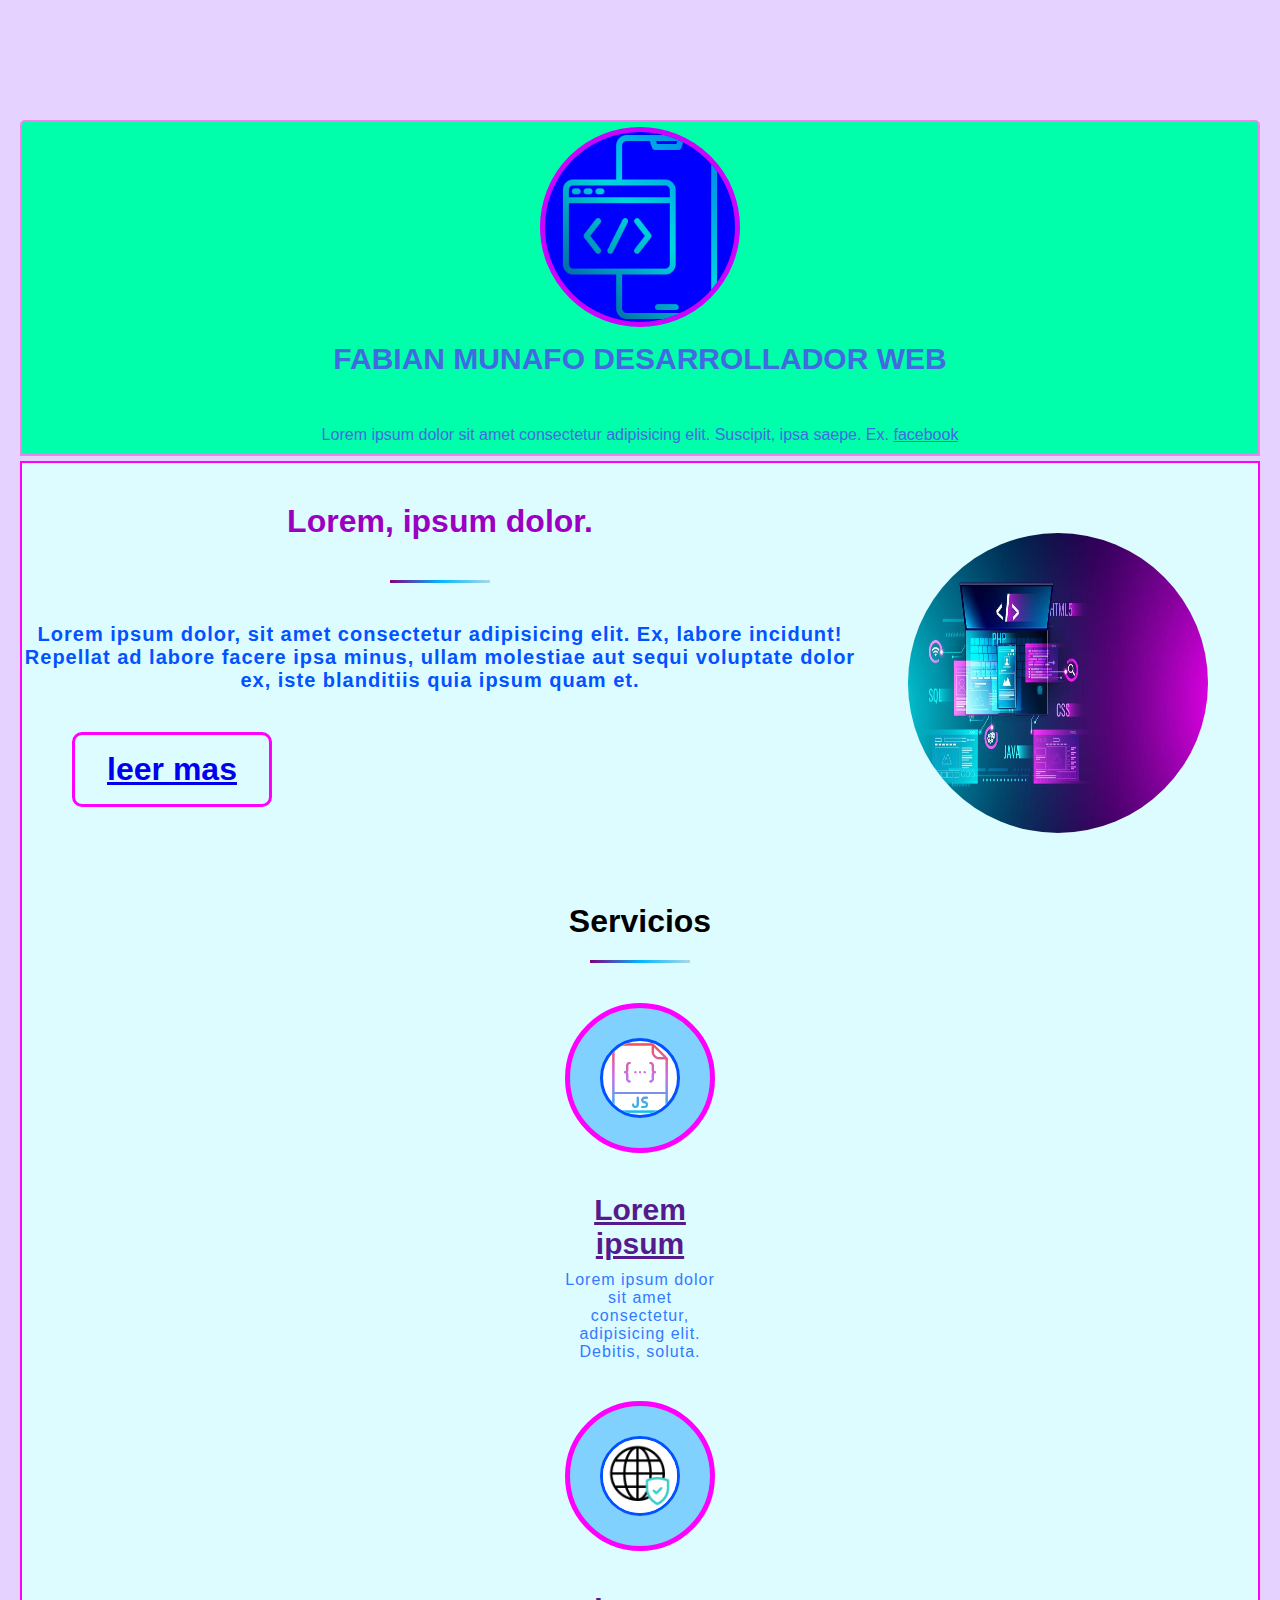
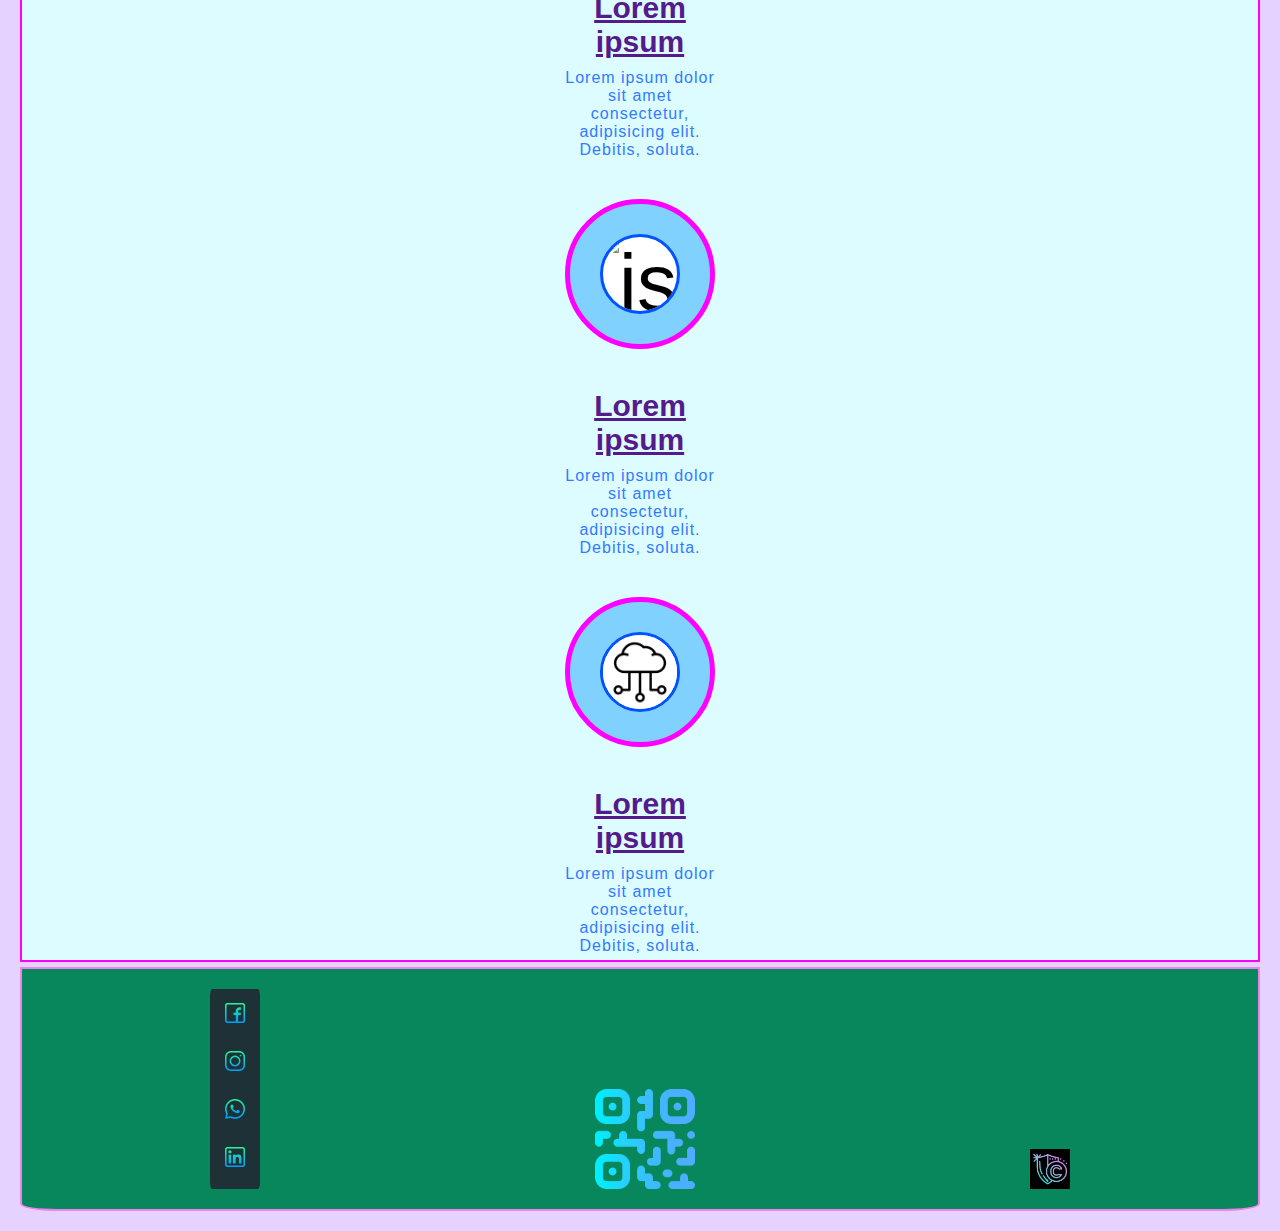
==== proyecto.html @ 16423e40 "Fabian Munafo desarrollador web" ====
<!DOCTYPE html>
<html lang="es">
<head>
    <meta charset="UTF-8">
    <meta http-equiv="X-UA-Compatible" content="IE=edge">
    <meta name="viewport" content="width=device-width, initial-scale=1.0">
    <title>Fabian Munafo web</title>
    <link rel="stylesheet" href="./proyecto.css">
    <link rel="stylesheet" href="./iconos/">
</head>
<body>
    <div class="content_cabecera">
        <div class="content_logo">
            <img class="logo" src="./img/codificacion.png" alt="img_logo" width="200px" height="200px">
        </div>
        <h1>FABIAN MUNAFO DESARROLLADOR WEB</h1>
        <P class="description">Lorem ipsum dolor sit amet consectetur adipisicing elit. Suscipit, ipsa saepe. Ex. <a href="https://www.facebook.com/">facebook</a>
        </P>
    </div>

    <main>
        <div class="content1">
            <div class="img_content1">
                <img src="./img/web-development-application-design-coding-and-programming-on-laptop-and-smartphone-concept-with-programming-language-and-program-code-and-layout-on-screen-vector.jpg" alt="">
            </div>
            <div class="text_content1">
                <h1>Lorem, ipsum dolor. <h1>                
                <hr>
                <p>Lorem ipsum dolor, sit amet consectetur adipisicing elit. Ex, labore incidunt! Repellat ad labore facere ipsa minus, ullam molestiae aut sequi voluptate dolor ex, iste blanditiis quia ipsum quam et.</p>
                <div class="button_leer"><a href="./pag.html/sobre-mi.html"> leer mas</a></div>
            </div>
        </div>
        <div class="content2">
            <h1>Servicios</h1>
            <hr>
            <div class="content_details">
                <div class="item_details">
                    <div class="icon_details">
                        <img src="./iconos/formato-js.png" alt="js"
                        width="80px"
                        height="80px">
                    </div>
                    <a href=""><h4>Lorem ipsum</h4></a>
                    <p>Lorem ipsum dolor sit amet consectetur, adipisicing elit. Debitis, soluta.</p>
                </div>
                <div class="item_details">
                    <div class="icon_details">
                        <img src="./iconos/internet.gif" alt="js"
                        width="80px"
                        height="80px">
                    </div>
                    <a href=""><h4>Lorem ipsum</h4></a>
                    <p>Lorem ipsum dolor sit amet consectetur, adipisicing elit. Debitis, soluta.</p>
                </div>
                <div class="item_details">
                    <div class="icon_details">
                        <img src="https://img.icons8.com/nolan/64/react-native.png" alt="js"
                        width="80px"
                        height="80px">
                    </div>
                    <a href=""><h4>Lorem ipsum</h4></a>
                    <p>Lorem ipsum dolor sit amet consectetur, adipisicing elit. Debitis, soluta.</p>
                </div>
                <div class="item_details">
                    <div class="icon_details">
                        <img src="./iconos/red-en-la-nube.gif" alt="js"
                        width="80px"
                        height="80px">
                    </div>
                    <a href=""><h4>Lorem ipsum</h4></a>
                    <p>Lorem ipsum dolor sit amet consectetur, adipisicing elit. Debitis, soluta.</p>
                </div>
            </div>
        </div>
    </main>

    <footer class="pie_de_pagina">
        <div class="redes">
            <ul class="lista_redes">
                <li class="facebook">
                    <img src="./iconos/facebook.ico" alt="face" width="20px" height="20px">
                </li>
                <li class="instagram">
                    <img src="./iconos/instagram.ico" alt="insta" width="20px" height="20px">
                </li>
                <li class="whatsapp">
                    <img src="./iconos/whatsapp.ico" alt="what"
                    width="20px" height="20px">
                </li>
                <li class="linkedin">
                    <img src="./iconos/linkedin.ico" alt="link" width="20px" height="20px">
                </li>
            </ul>
        </div>
        <div class="qr">
            <img src="./iconos/qr.ico" alt="cod-qr" width="100px"
            height="100px">
        </div>

        <div class="derechos">
            <img src="./iconos/copyright.ico" alt="der" width="30px" height="30px">
        </div>
    </footer>
    



</body>
</html>
---- proyecto.css ----
* {
    margin: 0;
    padding: 0;
    box-sizing: border-box;
    font-family: sans-serif;
}


body{
    background: rgba(111, 0, 255, 0.178);
    padding: 20px;
}

.content_cabecera{
    width: 100%;
    margin-top: 100px;
    text-align: center;
    background: rgb(0, 255, 170);
    border-top-left-radius: 5px;
    border-top-right-radius: 5px;
    border: solid 2px violet;
}

.content_logo{
    width: 200px;
    height: 200px;
    margin: auto;
} 

.logo{
    width: 100%;
    height: 100%;
    border-radius: 50%;
    border: 5px solid rgb(204, 2, 255);
    background: blue;
    margin-top: 5px; 
}

.content_cabecera h1{
    font-weight: 100px;
    color: royalblue;
    margin-top: 20px;
    font-size: 30px;
}


.content_cabecera p{
    color: royalblue;
    padding: 10px;
    margin-top: 40px;
}

.content_cabecera a{
    color: royalblue;
}

main{
    background: rgb(221, 252, 255);
    border: solid 2px rgb(255, 0, 255);
    margin-top: 5px;
}

/*content1*/

.content1{
    width: 100%;
}

.img_content1{
    width: 100%;
    text-align: center;
    margin-top: 20px;
}

.img_content1 img{
    width: 200px;
    height: 200px;
    border-radius: 50%;
}

.text_content1 h1{
    margin-top: 40px;
    font-weight: 100px;
    text-align: center;
    color: rgb(155, 0, 194);
}

.text_content1 p{
    width: 100%;
    text-align: center;
    font-size: 20px;
    color: rgb(2, 82, 255);
}

.text_content1 hr{
    width: 100px;
    height: 3px;
    margin: auto;
    border-style: none;
    background: -webkit-linear-gradient(left, purple, rgb(0, 183, 255), lightblue);
    margin-top: 20px;
}

.text_content1 p{
    margin-top: 40px;
    letter-spacing: 1px;
}

.button_leer{
    width: 200px;
    padding: 16px;
    border: 3px solid rgb( 255, 0, 255);
    border-radius: 10px;
    margin: auto;
    margin-top: 40px;
    margin-bottom: 5px;
    color: rgb(2, 82, 255);
    cursor:pointer;
    text-decoration: underline;
}

/*content2*/

.content2{
    width: 100%;
    text-align: center;
}

.content2 h1{
    font-weight: 100px;
    margin-top: 20px;
}

.content2 hr{
    width: 100px;
    height: 3px;
    margin: auto;
    border-style: none;
    background: -webkit-linear-gradient(left, purple, rgb(0, 183, 255), lightblue);
    margin-top: 20px;
}

.content_details{
    width: 100%;
}

.item_details{
    width: 150px;
    margin: auto;
}

.icon_details{
    width: 150px;
    height: 150px;
    border: 5px solid rgb(255, 0, 255);
    border-radius: 50%;
    display: flex;
    margin: auto;
    margin-top: 40px;
    background-color: rgb(129, 209, 255);
}

.icon_details img{
    width: 80px;
    height: 80px;
    font-size: 80px;
    border: 3px solid rgb(2, 82, 255);
    border-radius: 50%;
    margin: auto;
    background-color: white;
}

.content_details h4{
    font-weight: 100px;
    font-size: 15px;
    margin-top: 40px;
}

.content_details p{
    font-size: 16px;
    margin-top: 10px;
    margin-bottom: 5px;
    letter-spacing: 1px;
    color: rgb(50, 122, 255);
}

/*pie de pagina*/

footer {
    width: 100%;
    margin-top: 5px;
    padding: 20px;
    text-align: center;
    display: flex;
    flex-direction: row;
    justify-content: space-around;
}

.pie_de_pagina {
    background-color: rgb(8, 134, 92);
    border-bottom-right-radius: 3%;
    border-bottom-left-radius: 3%;
    border: solid 2px violet;
}

.lista_redes {
    background: rgb(29, 49, 54);
    border-radius: 4%;
    width: 50px;
    height: 200px;
}

.redes{
    display: flex;
    flex-direction: row;
    justify-content: flex-start;
}

.redes ul li {
    list-style: none;
    margin: 4px;
    padding: 10px;

}

.qr{
    display: flex;
    flex-direction: column;
    justify-content: flex-end;
}

.derechos{
    display: flex;
    flex-direction: column;
    justify-content: flex-end;
}

.derechos img{
    background: black;
    width: 40px;
    height: 40px;
    padding: 3px;
    display: flex;
    justify-content: flex-start;
}

@media screen and (min-width: 800px) {
    .content1{
        display: flex;
        flex-direction: row-reverse;
    }   
    
    .img_content1{
        width: 60%;
    }

    .img_content1 img{
        float: right;
        width: 300px;
        height: 300px;
        margin: 50px;
    }

    .button_leer{
        float: left;
        margin-left: 50px;
    }

    .item_details h4{
        font-size: 30px;
    }
}
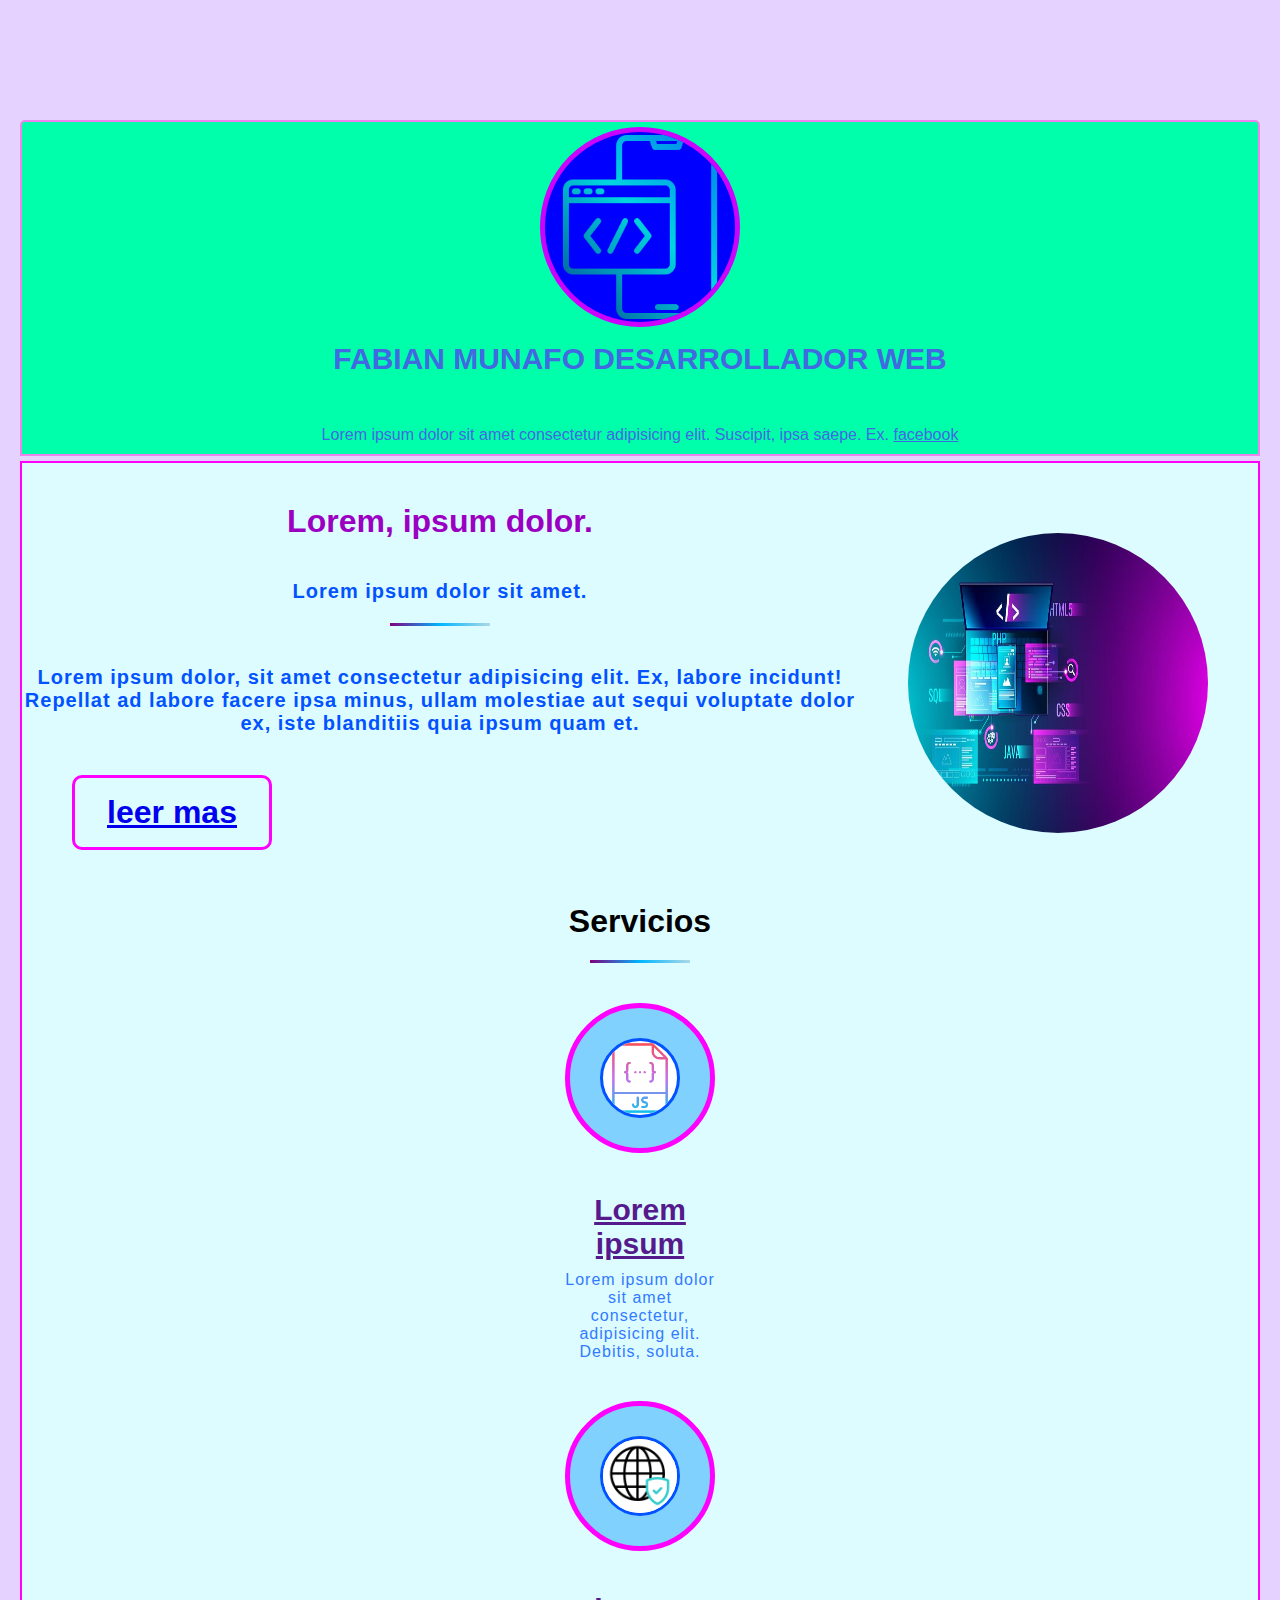
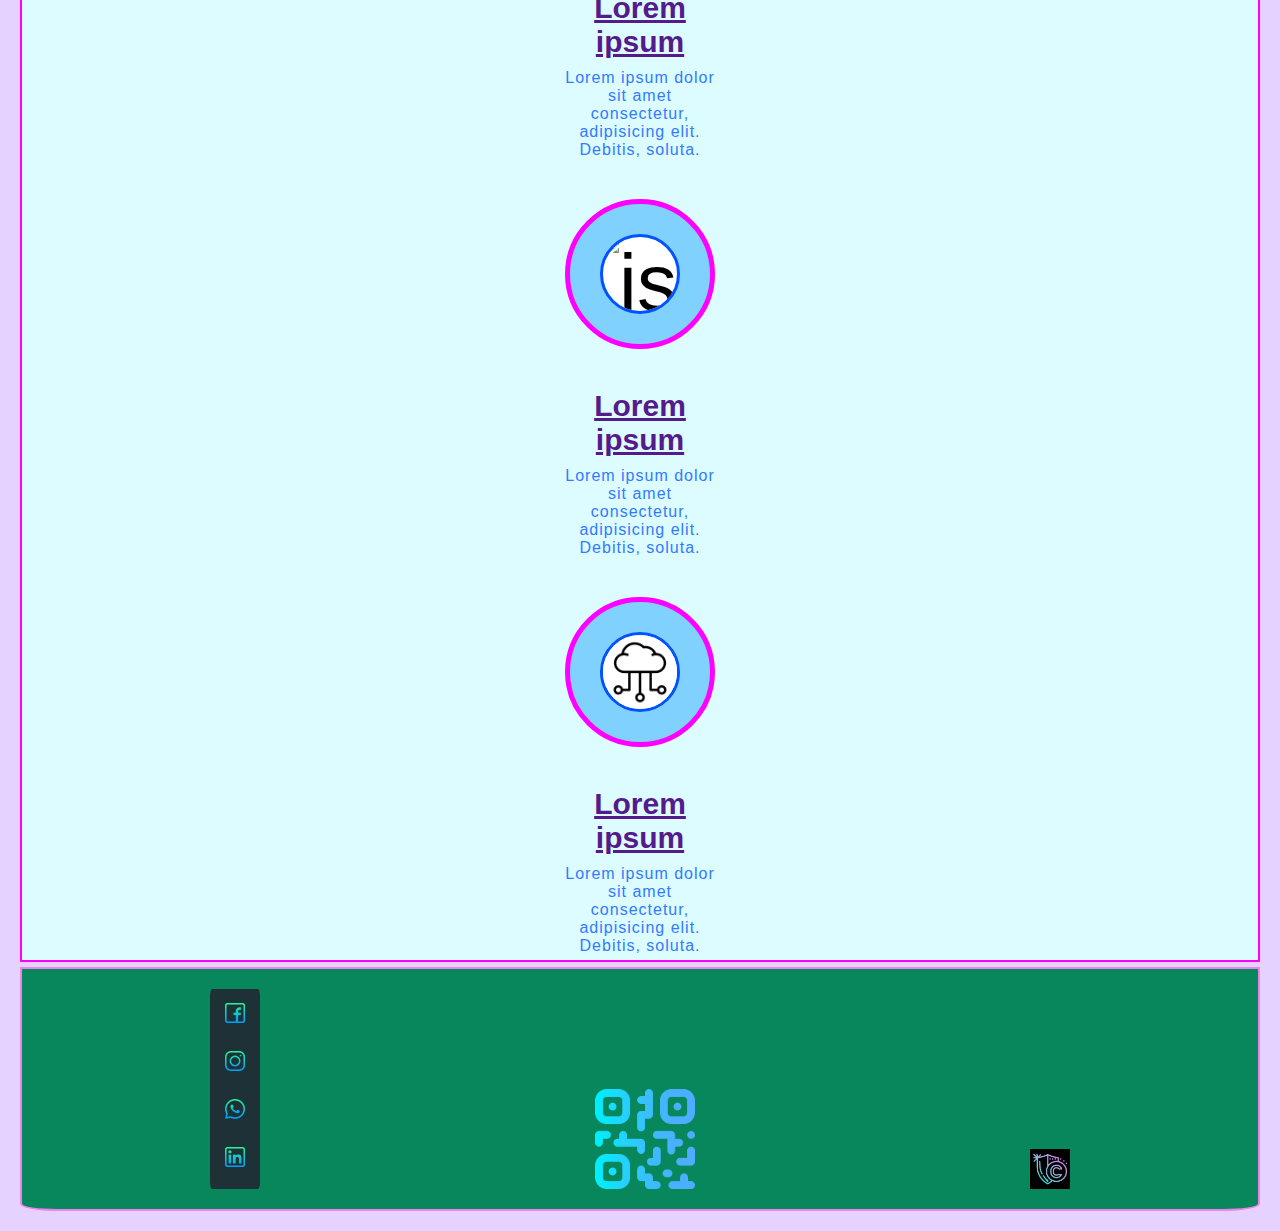
==== commit 11f25a14: "agregamos un parrafo" ====
--- a/proyecto.html
+++ b/proyecto.html
@@ -24,7 +24,8 @@
                 <img src="./img/web-development-application-design-coding-and-programming-on-laptop-and-smartphone-concept-with-programming-language-and-program-code-and-layout-on-screen-vector.jpg" alt="">
             </div>
             <div class="text_content1">
-                <h1>Lorem, ipsum dolor. <h1>                
+                <h1>Lorem, ipsum dolor. <h1>  
+                    <p>Lorem ipsum dolor sit amet.</p>              
                 <hr>
                 <p>Lorem ipsum dolor, sit amet consectetur adipisicing elit. Ex, labore incidunt! Repellat ad labore facere ipsa minus, ullam molestiae aut sequi voluptate dolor ex, iste blanditiis quia ipsum quam et.</p>
                 <div class="button_leer"><a href="./pag.html/sobre-mi.html"> leer mas</a></div>
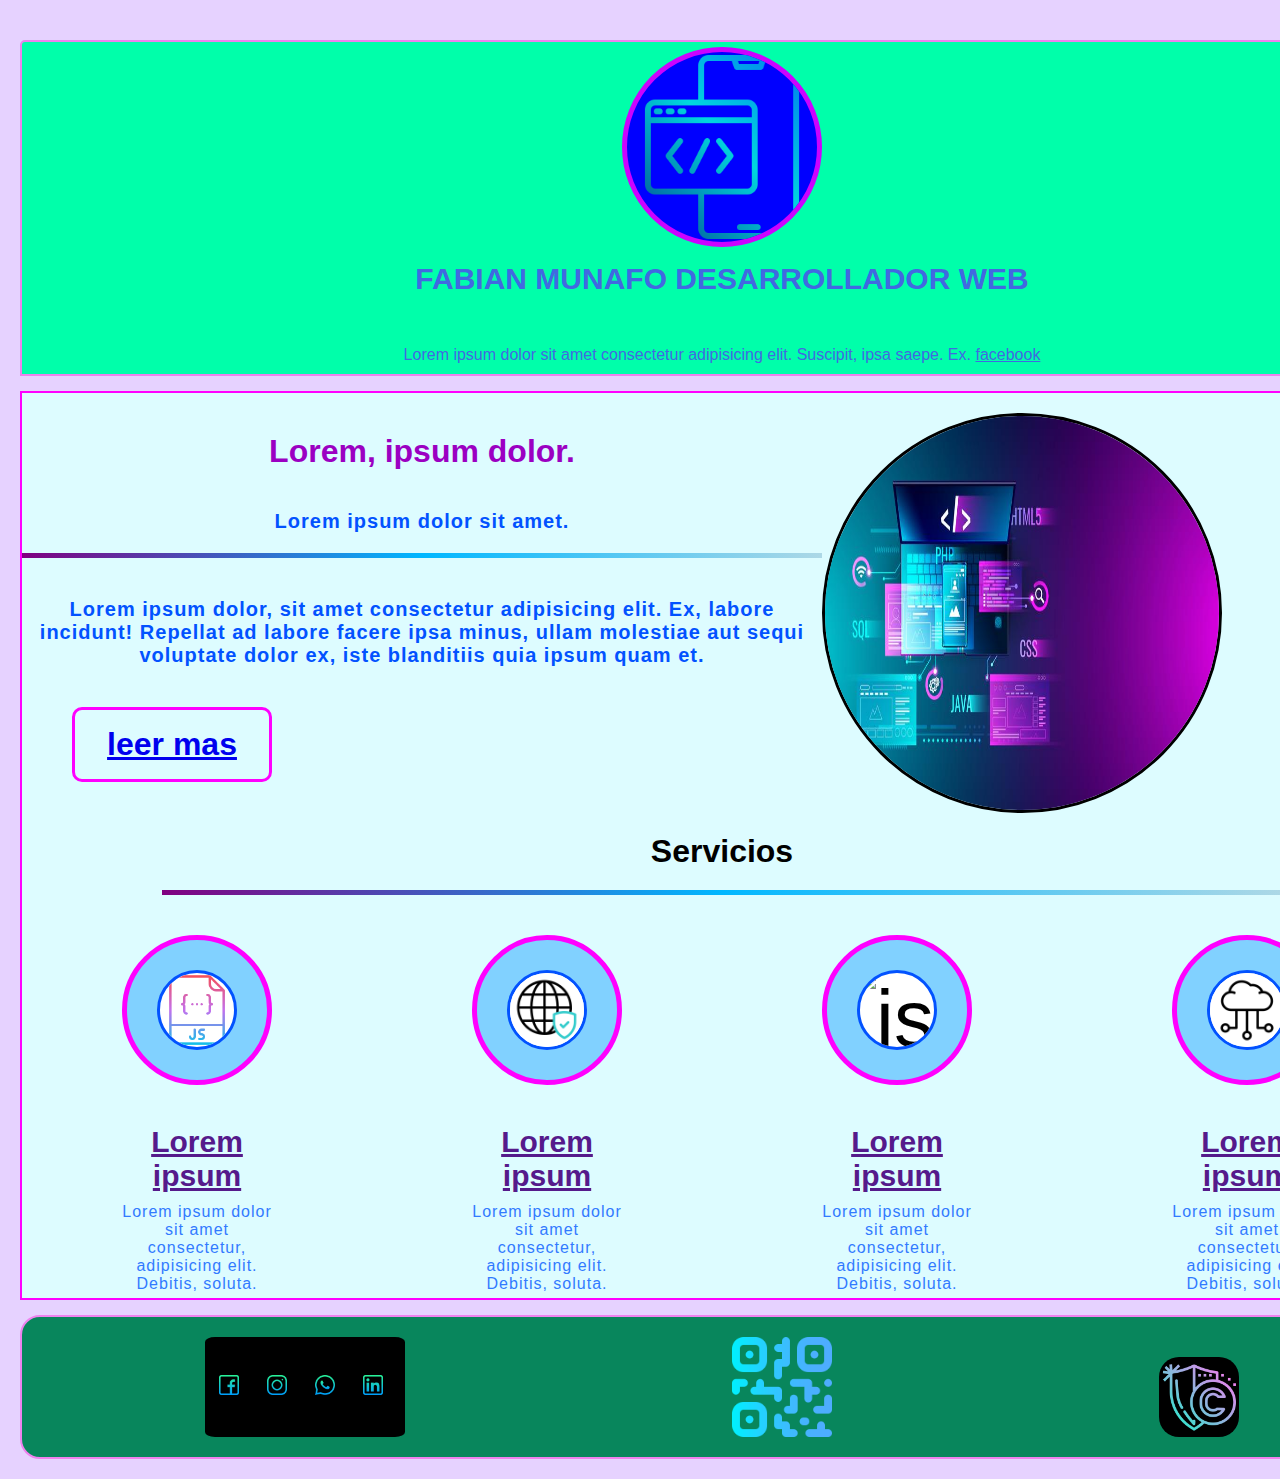
==== commit 6b1b97ca: "subiendo diseños" ====
--- a/proyecto.html
+++ b/proyecto.html
@@ -9,14 +9,14 @@
     <link rel="stylesheet" href="./iconos/">
 </head>
 <body>
-    <div class="content_cabecera">
+    <header class="content_cabecera">
         <div class="content_logo">
             <img class="logo" src="./img/codificacion.png" alt="img_logo" width="200px" height="200px">
         </div>
         <h1>FABIAN MUNAFO DESARROLLADOR WEB</h1>
         <P class="description">Lorem ipsum dolor sit amet consectetur adipisicing elit. Suscipit, ipsa saepe. Ex. <a href="https://www.facebook.com/">facebook</a>
         </P>
-    </div>
+    </header>
 
     <main>
         <div class="content1">
@@ -31,10 +31,10 @@
                 <div class="button_leer"><a href="./pag.html/sobre-mi.html"> leer mas</a></div>
             </div>
         </div>
-        <div class="content2">
+        <article class="content2">
             <h1>Servicios</h1>
             <hr>
-            <div class="content_details">
+            <section class="content_details">
                 <div class="item_details">
                     <div class="icon_details">
                         <img src="./iconos/formato-js.png" alt="js"
@@ -71,35 +71,33 @@
                     <a href=""><h4>Lorem ipsum</h4></a>
                     <p>Lorem ipsum dolor sit amet consectetur, adipisicing elit. Debitis, soluta.</p>
                 </div>
-            </div>
-        </div>
+            </section>
+        </article>
     </main>
 
     <footer class="pie_de_pagina">
         <div class="redes">
             <ul class="lista_redes">
                 <li class="facebook">
-                    <img src="./iconos/facebook.ico" alt="face" width="20px" height="20px">
+                    <a href="https://www.facebook.com/"><img src="./iconos/facebook.ico" alt="face" width="20px" height="20px"></a>
                 </li>
                 <li class="instagram">
-                    <img src="./iconos/instagram.ico" alt="insta" width="20px" height="20px">
+                    <a href="https://www.instagram.com/"><img src="./iconos/instagram.ico" alt="insta" width="20px" height="20px"></a>
                 </li>
                 <li class="whatsapp">
-                    <img src="./iconos/whatsapp.ico" alt="what"
-                    width="20px" height="20px">
+                    <a href="https://web.whatsapp.com/"><img src="./iconos/whatsapp.ico" alt="what" width="20px" height="20px"></a>
                 </li>
                 <li class="linkedin">
-                    <img src="./iconos/linkedin.ico" alt="link" width="20px" height="20px">
+                    <a href="https://ar.linkedin.com/"><img src="./iconos/linkedin.ico" alt="link" width="20px" height="20px"></a>
                 </li>
             </ul>
         </div>
         <div class="qr">
-            <img src="./iconos/qr.ico" alt="cod-qr" width="100px"
-            height="100px">
+            <img class="img_qr" src="./iconos/qr.ico" alt="cod-qr" width="100px" height="100px">
         </div>
 
         <div class="derechos">
-            <img src="./iconos/copyright.ico" alt="der" width="30px" height="30px">
+            <img class="der_cop" src="./iconos/copyright.ico" alt="der" width="30px" height="30px">
         </div>
     </footer>
     
--- a/proyecto.css
+++ b/proyecto.css
@@ -9,11 +9,14 @@
 body{
     background: rgba(111, 0, 255, 0.178);
     padding: 20px;
+    display: grid;
+    grid-template-columns: auto auto auto;
+    grid-template-rows: auto auto auto;
 }
 
 .content_cabecera{
     width: 100%;
-    margin-top: 100px;
+    margin-top: 20px;
     text-align: center;
     background: rgb(0, 255, 170);
     border-top-left-radius: 5px;
@@ -114,9 +117,14 @@
     margin: auto;
     margin-top: 40px;
     margin-bottom: 5px;
-    color: rgb(2, 82, 255);
+    color: rgb(255, 255, 255);
     cursor:pointer;
     text-decoration: underline;
+}
+
+.button_leer:hover{
+    background: rgb(136, 136, 255);
+    transform: scale(1.2);
 }
 
 /*content2*/
@@ -244,11 +252,73 @@
     justify-content: flex-start;
 }
 
+/*sobre mi*/
+
+body{
+    display: grid;
+    gap: 10px;
+    grid-template-columns: auto auto auto;
+    grid-template-rows: auto auto auto;
+    text-align: center;
+}
+
+.cabecera_mi {
+    background: rgb(0, 255, 170);
+    width: 100%;
+    margin-top: 20px;
+    border-top-left-radius: 5px;
+    border-top-right-radius: 5px;
+    border: solid 2px violet;
+}
+
+.contenido_logo {
+    width: 200px;
+    height: 200px;
+    margin: auto;
+    
+}
+
+.logo_mi{
+    width: 100%;
+    height: 100%;
+    border-radius: 50%;
+    border: 5px solid rgb(204, 2, 255);
+    background: blue;
+    margin-top: 5px;
+}
+
+.cabecera_mi h1{
+    font-weight: 100px;
+    color: royalblue;
+    margin-top: 20px;
+    font-size: 20px;
+    text-align: center;
+}
+
+
+header, main, footer{
+    grid-column: 1 / span 3;
+}
+
+main .sobre_mi {
+    display: flex;
+    flex-direction: row;
+    align-items: center;
+}
+
 @media screen and (min-width: 800px) {
+    
+    /*seccion proyecto*/
+
     .content1{
         display: flex;
         flex-direction: row-reverse;
-    }   
+    }
+    
+    .text_content1 hr{
+        width: 800px;
+    height: 5px;
+    }
     
     .img_content1{
         width: 60%;
@@ -256,18 +326,93 @@
 
     .img_content1 img{
         float: right;
-        width: 300px;
-        height: 300px;
-        margin: 50px;
+        width: 400px;
+        height: 400px;
+        margin-right: 200px;
+        border: solid 3px black;
     }
 
     .button_leer{
         float: left;
         margin-left: 50px;
     }
+    
+    .content2 hr{
+        width: 80%;
+        height: 5px;
+    }
 
     .item_details h4{
         font-size: 30px;
     }
-}
-
+
+    .content_details {
+        display: flex;
+        flex-direction: row;
+        justify-content: baseline;
+    }
+
+    /* comienzo seccion sobre mi*/
+
+    .sobre_mi {
+        background-color: rgb(166, 166, 255);
+    }
+
+    .parrafo_mi {
+        font-size:large;
+        padding: 30px;
+        display: flex;
+        flex-direction: row;
+        justify-content: space-evenly;
+    }
+
+    .parrafo_mi p {
+        width: 50%;
+        color: green;
+        font-size: 20px;
+        background-color: rgb(0, 225, 255);
+        padding: 10px;
+        margin: 15px;
+        border-radius: 10px;
+        border: solid 2px darkblue;
+    }
+
+    .imagenes_leng {
+        display: flex;
+        flex-direction: row;
+        justify-content:space-evenly;
+        padding: 20px;
+        margin: 10px;
+        background-color: aqua;
+        border-radius: 20px;
+        border: solid blue;
+    }
+
+    /*fin seccion sobre mi*/
+
+    .pie_de_pagina {
+        border-radius: 20px;
+    }
+    
+
+
+    .lista_redes{
+        display: flex;
+        flex-direction: row;
+        justify-content: baseline;
+        align-items: center;
+        background: rgb(0, 0, 0);
+        height: 100px;
+        width: 200px;
+        border-radius: 5%;
+    }
+
+    .derechos .der_cop{
+        height: 80px;
+        width: 80px;
+        border-radius: 25%;
+    }
+
+    
+
+}
